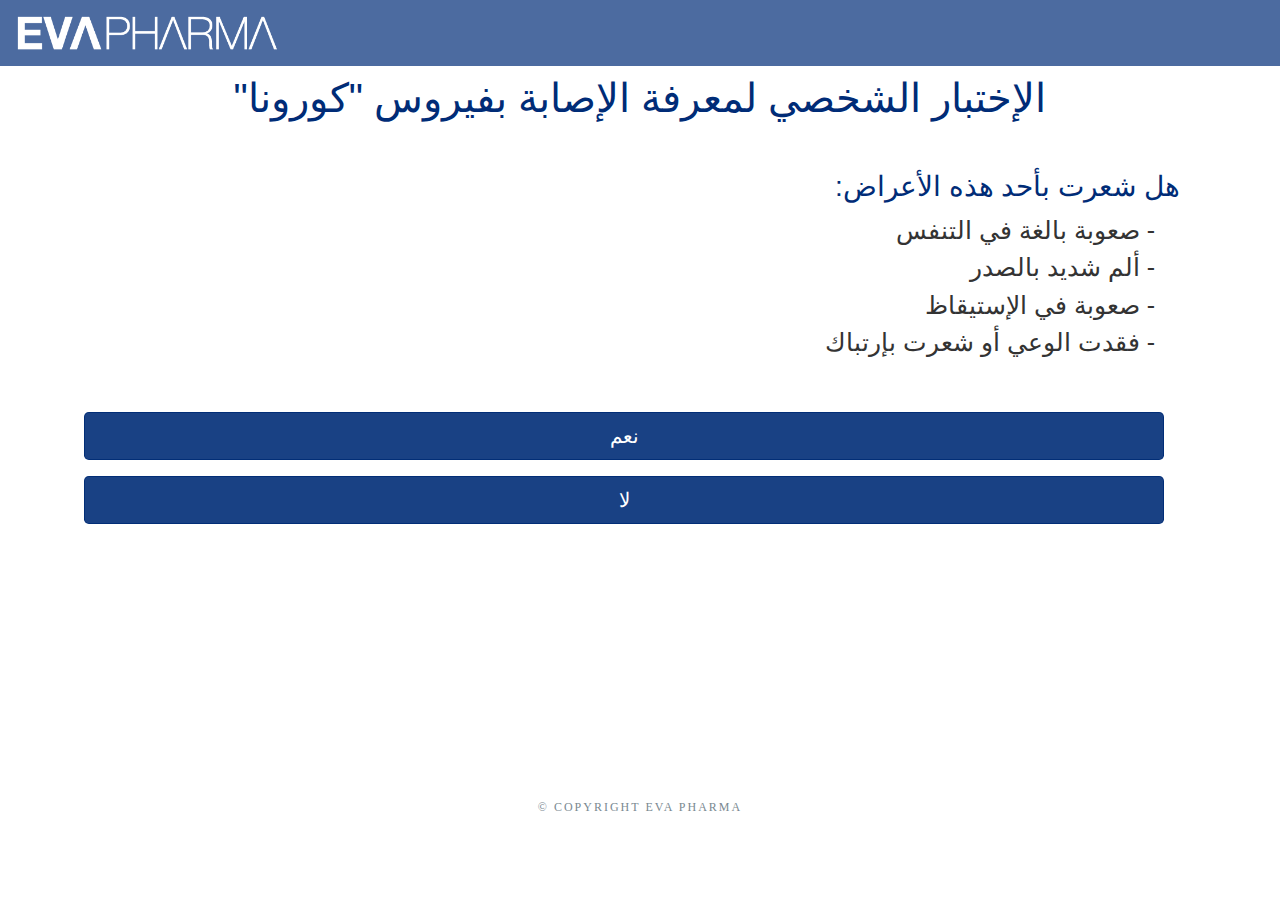
==== covid-19_test.html @ f891f99c "first commit" ====
<!DOCTYPE html>
<html dir="rtl" lang="ar">

<head>
  <meta charset="utf-8">
  <meta name="viewport" content="width=device-width,initial-scale=1,shrink-to-fit=no">
  <meta http-equiv="x-ua-compatible" content="ie=edge">
  <link rel="icon" type="image/png" href="./assets/favicon.png">
  <title>الإختبار الشخصي لمعرفة الإصابة بفيروس "كورونا"</title>
  <link rel="stylesheet" href="https://stackpath.bootstrapcdn.com/bootstrap/4.4.1/css/bootstrap.min.css" integrity="sha384-Vkoo8x4CGsO3+Hhxv8T/Q5PaXtkKtu6ug5TOeNV6gBiFeWPGFN9MuhOf23Q9Ifjh" crossorigin="anonymous">
  <link href="assets/styles.css" rel="stylesheet">
  <script src="assets/scripts.js"></script>
</head>

<body>
  <nav dir="ltr" class="navbar navbar-light">
      <a class="navbar-brand" href="covid-19_test.html">
        <img src="assets/logo.png" height="40" alt="">
      </a>
  </nav>
  <div class="container-sm mt-2 main">
    <h1>الإختبار الشخصي لمعرفة الإصابة بفيروس "كورونا"</h1>
    <div class="container-sm" id="main">
      <p class="mt-5" id="question"></p>
      <div id="options">
        <button type="button" class="option btn btn-lg btn-block  m-3" value="yes" name="yes">نعم</button>
        <button type="button" class="option btn btn-lg btn-block  m-3" value="no" name="no">لا</button>
      </div>
    </div>
  </div>
  <footer class="container text-center mt-5" dir="ltr" lang="en">
    <span class="copyrights">
			© Copyright Eva Pharma</span>
  </footer>
</body>

</html>
---- assets/styles.css ----
body{
  text-align: right;
  color: #333;
  font-size: 25px;
}
.navbar{
  background-color: rgba(0,44,119,0.7);
}

h1{
  text-align: center;
  color: rgba(0,44,119);
}

#question{
  margin-bottom: 50px;
}

#question > h3 {
  color: rgba(0,44,119);
}

#question > p {
  padding-right: 25px;
}

.btn{
  color: #fff;
  background-color: rgba(0,44,119,0.9);
  border-color: rgba(0,44,119, 0.9);
}

.btn:hover{
  color: #fff;
  background-color: #002c77;
  border-color: #002c77;
}

footer{
  letter-spacing: 2px;
  font-size: 12px;
  font-family: Helvetica Neue LT;
  margin: 10px auto;
  color: #7a8991;
  line-height: 1.7em;
  text-transform: uppercase;
}

iframe{
  max-width: 100%;
}

.main{
  min-height: 75vh;
}
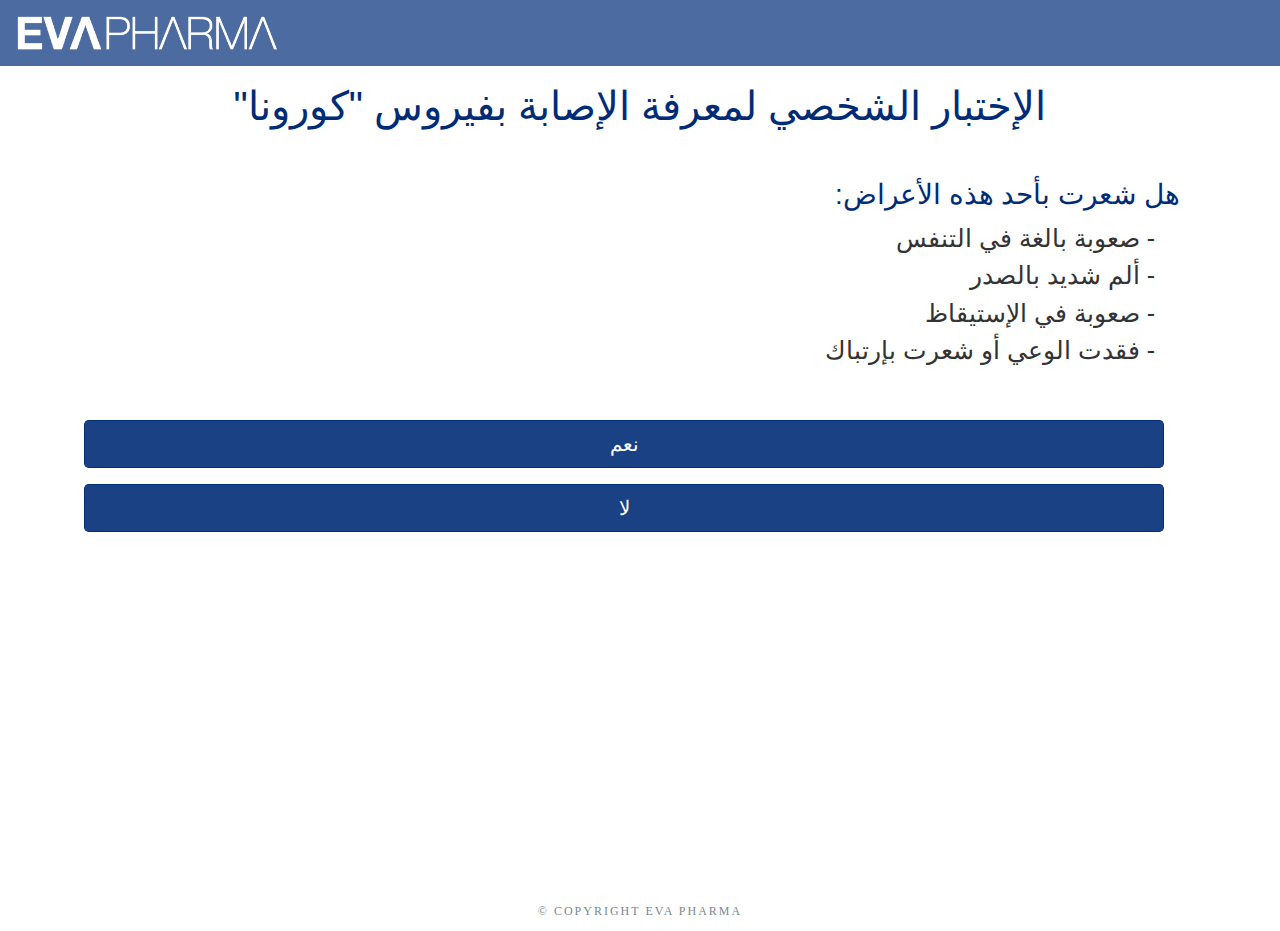
==== commit 22be73bb: "add animation" ====
--- a/covid-19_test.html
+++ b/covid-19_test.html
@@ -14,12 +14,12 @@
 
 <body>
   <nav dir="ltr" class="navbar navbar-light">
-      <a class="navbar-brand" href="covid-19_test.html">
+      <a class="navbar-brand" href="index.html">
         <img src="assets/logo.png" height="40" alt="">
       </a>
   </nav>
+  <h1 class="mt-3">الإختبار الشخصي لمعرفة الإصابة بفيروس "كورونا"</h1>
   <div class="container-sm mt-2 main">
-    <h1>الإختبار الشخصي لمعرفة الإصابة بفيروس "كورونا"</h1>
     <div class="container-sm" id="main">
       <p class="mt-5" id="question"></p>
       <div id="options">
--- a/assets/styles.css
+++ b/assets/styles.css
@@ -50,6 +50,23 @@
   max-width: 100%;
 }
 
+@keyframes show {
+                0% {
+                    opacity: 0;
+                    line-height: 100%;
+                }
+                100% {
+                    opacity: 1;
+                    line-height: 100%;
+                }
+            }
+
 .main{
   min-height: 75vh;
 }
+
+.show {
+  animation-name: show;
+  animation-duration: 2s;
+  animation-fill-mode: forwards;
+}
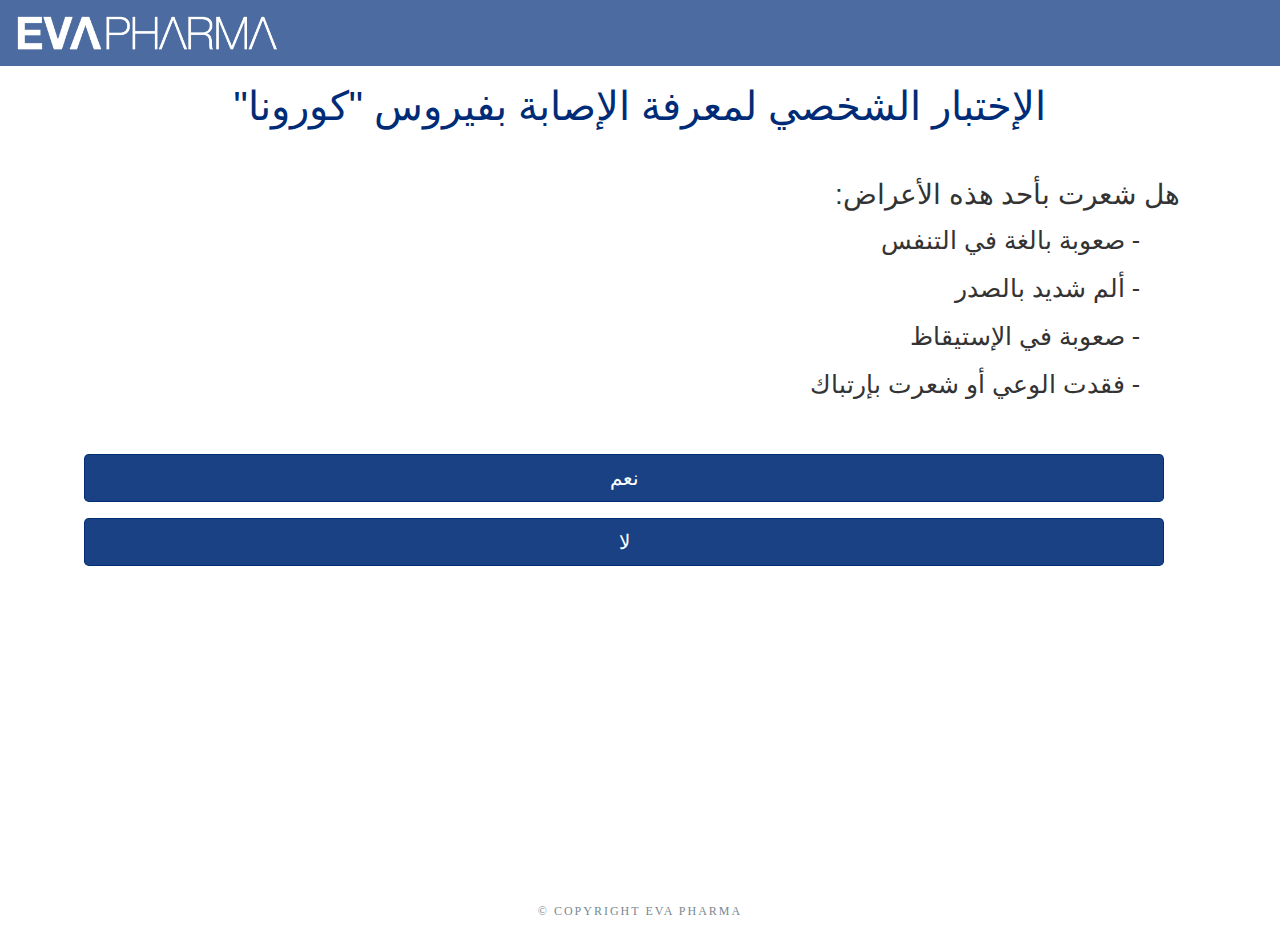
==== commit efcd64ce: "add a back button" ====
--- a/covid-19_test.html
+++ b/covid-19_test.html
@@ -27,6 +27,9 @@
         <button type="button" class="option btn btn-lg btn-block  m-3" value="no" name="no">لا</button>
       </div>
     </div>
+    <div class="text-center mt-5">
+      <a id="backBtn" style="display: none;" class="text-center" onclick="prev_question()">عودة إلى السؤال السابق</a>
+    </div>
   </div>
   <footer class="container text-center mt-5" dir="ltr" lang="en">
     <span class="copyrights">
--- a/assets/styles.css
+++ b/assets/styles.css
@@ -2,6 +2,7 @@
   text-align: right;
   color: #333;
   font-size: 25px;
+  line-height: 1.6;
 }
 .navbar{
   background-color: rgba(0,44,119,0.7);
@@ -70,3 +71,9 @@
   animation-duration: 2s;
   animation-fill-mode: forwards;
 }
+
+#backBtn {
+    display: inline-block;
+    position: relative;
+    cursor: pointer;
+  }
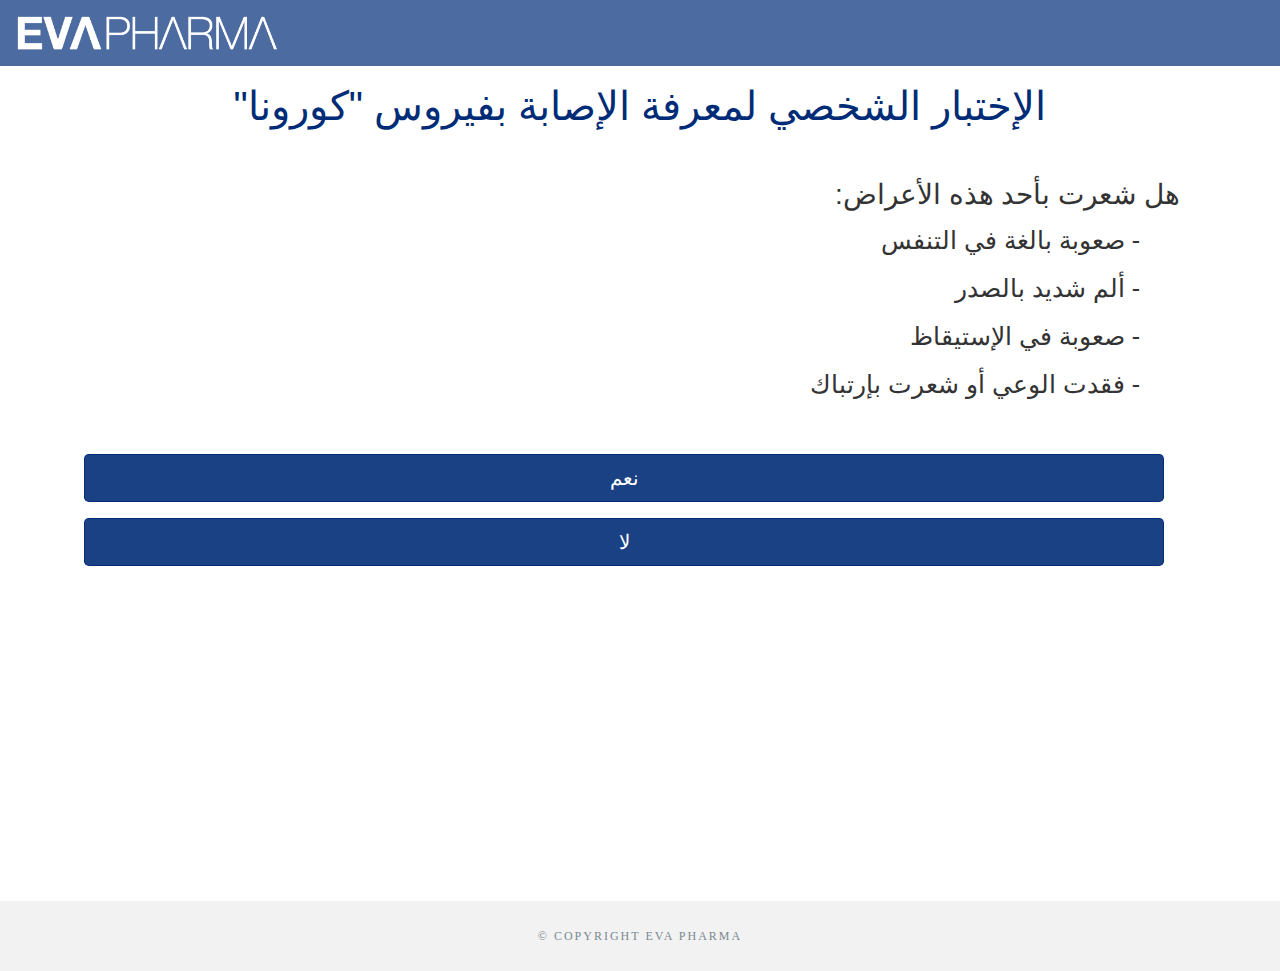
==== commit 1a0ab280: "edit footer" ====
--- a/covid-19_test.html
+++ b/covid-19_test.html
@@ -14,7 +14,7 @@
 
 <body>
   <nav dir="ltr" class="navbar navbar-light">
-      <a class="navbar-brand" href="index.html">
+      <a class="navbar-brand" href="/">
         <img src="assets/logo.png" height="40" alt="">
       </a>
   </nav>
@@ -31,7 +31,7 @@
       <a id="backBtn" style="display: none;" class="text-center" onclick="prev_question()">عودة إلى السؤال السابق</a>
     </div>
   </div>
-  <footer class="container text-center mt-5" dir="ltr" lang="en">
+  <footer class="fluid-container text-center mt-5" dir="ltr" lang="en">
     <span class="copyrights">
 			© Copyright Eva Pharma</span>
   </footer>
--- a/assets/styles.css
+++ b/assets/styles.css
@@ -41,10 +41,11 @@
   letter-spacing: 2px;
   font-size: 12px;
   font-family: Helvetica Neue LT;
-  margin: 10px auto;
+  padding: 25px;
   color: #7a8991;
   line-height: 1.7em;
   text-transform: uppercase;
+  background-color: #f2f2f2;
 }
 
 iframe{
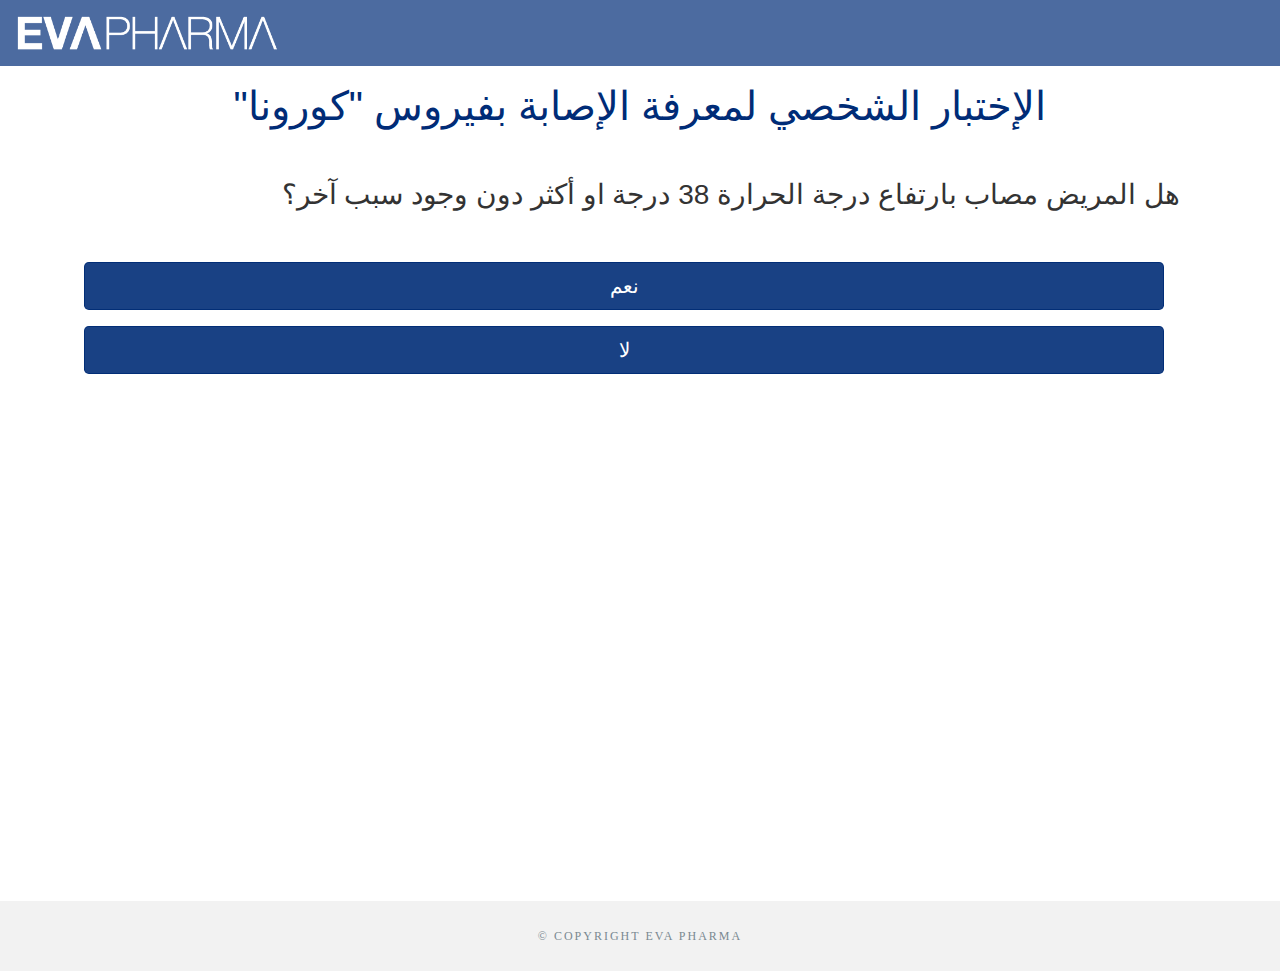
==== commit 93d37612: "add the enw questions" ====
--- a/covid-19_test.html
+++ b/covid-19_test.html
@@ -19,14 +19,17 @@
       </a>
   </nav>
   <h1 class="mt-3">الإختبار الشخصي لمعرفة الإصابة بفيروس "كورونا"</h1>
-  <div class="container-sm mt-2 main">
+  <div class="container-sm mt-5 main">
     <div class="container-sm" id="main">
-      <p class="mt-5" id="question"></p>
-      <div id="options">
+      <h3 id="question"></h3>
+      <div id="options" class="mt-5">
         <button type="button" class="option btn btn-lg btn-block  m-3" value="yes" name="yes">نعم</button>
         <button type="button" class="option btn btn-lg btn-block  m-3" value="no" name="no">لا</button>
       </div>
+      <div class="container-sm mt-2" id="result">
+      </div>
     </div>
+
     <div class="text-center mt-5">
       <a id="backBtn" style="display: none;" class="text-center" onclick="prev_question()">عودة إلى السؤال السابق</a>
     </div>
